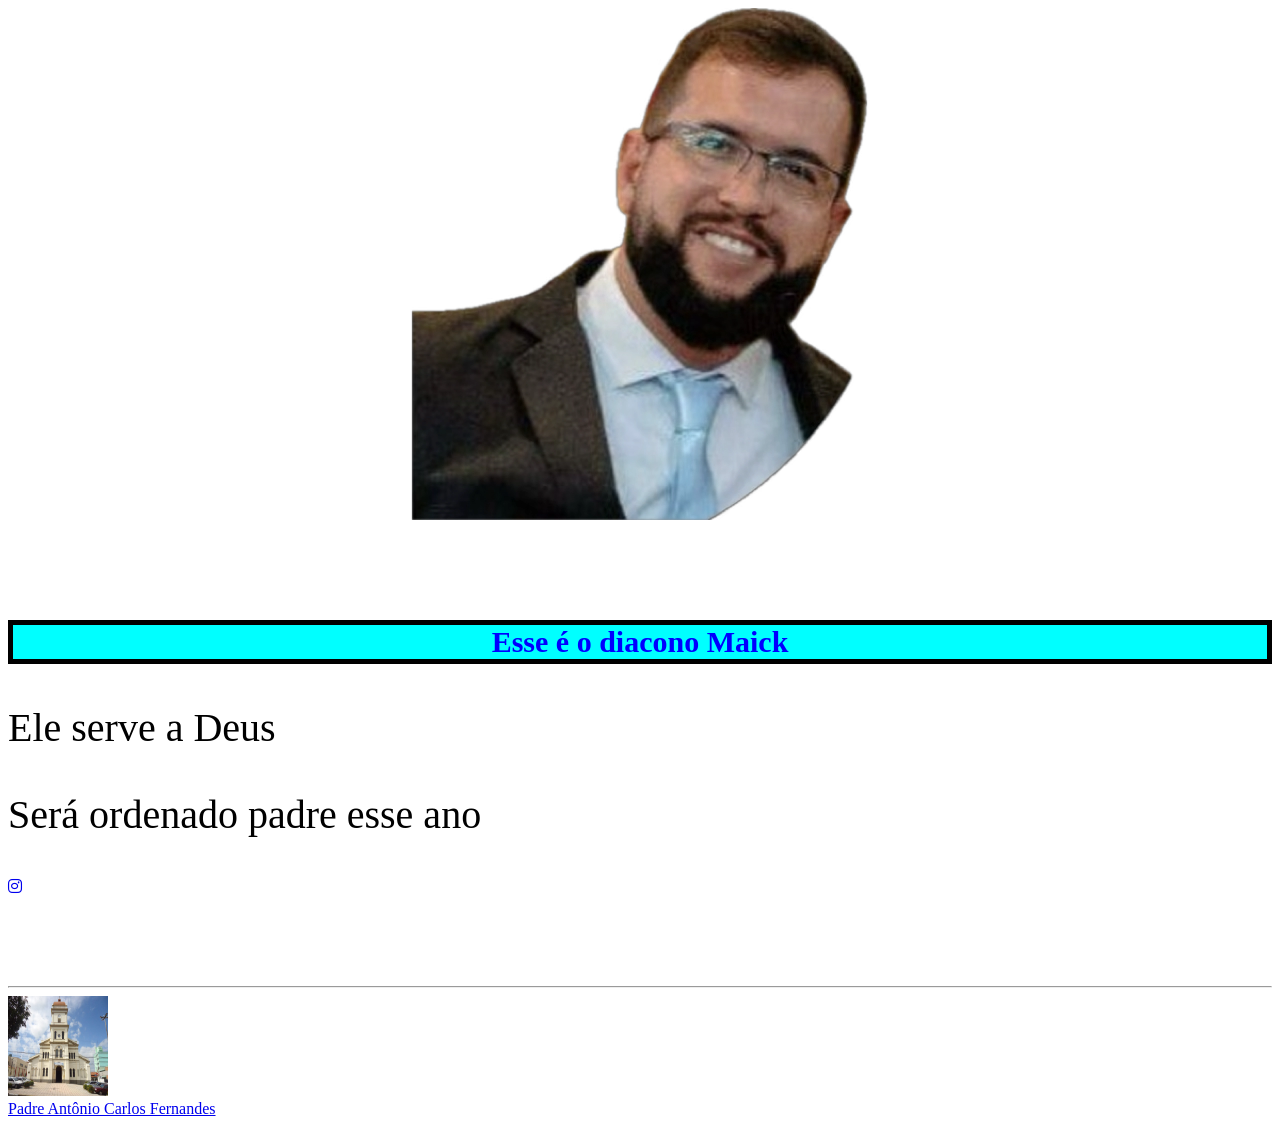
==== aula 2/index.html @ 55b48688 "introdução atributo" ====
<!DOCTYPE html>
<html lang="pt-br">

<head>
    <meta charset="UTF-8">
    <meta name="viewport" content="width=device-width, initial-scale=1.0">
    <title>Aula 2</title>
    <link rel="stylesheet" href="https://cdnjs.cloudflare.com/ajax/libs/font-awesome/6.0.0/css/all.min.css">
</head>

<body>
    <img src="img/maick.webp" alt="Foto do Maick" title="DIACONO MAICK" style="display: block; margin-left: auto; margin-right: auto;">
    <h1 style="
        text-align: center; font-size: 30px; color: blue;
        background-color: aqua; border: 5px solid black;
        margin-top: 100px;">Esse é o diacono Maick</h1>
    <P style="font-size: 40px;">Ele serve a Deus</P>
    <p style="font-size: 40px;">Será ordenado padre esse ano</p>
    <a href="https://www.instagram.com/maickmarcelino?igsh=cXZyNzZlNGoyd2Rl" target="_blank" rel="noopener noreferrer">
        <i class="fab fa-instagram" style="width: 100px; height: 100px;"></i>
    </a>
    <hr>
    <a href="https://arquidiocesesorocaba.org.br/paroquias/paroquia-santissima-trindade-tiete-sp/"><img src="img/matriz.jpg" alt="" style="width: 100px; height: 100px;"></a>
    <br>
    <a href="https://arquidiocesesorocaba.org.br/clero/pe-antonio-carlos-fernandes/">Padre Antônio Carlos Fernandes</a>

</body>

</html>
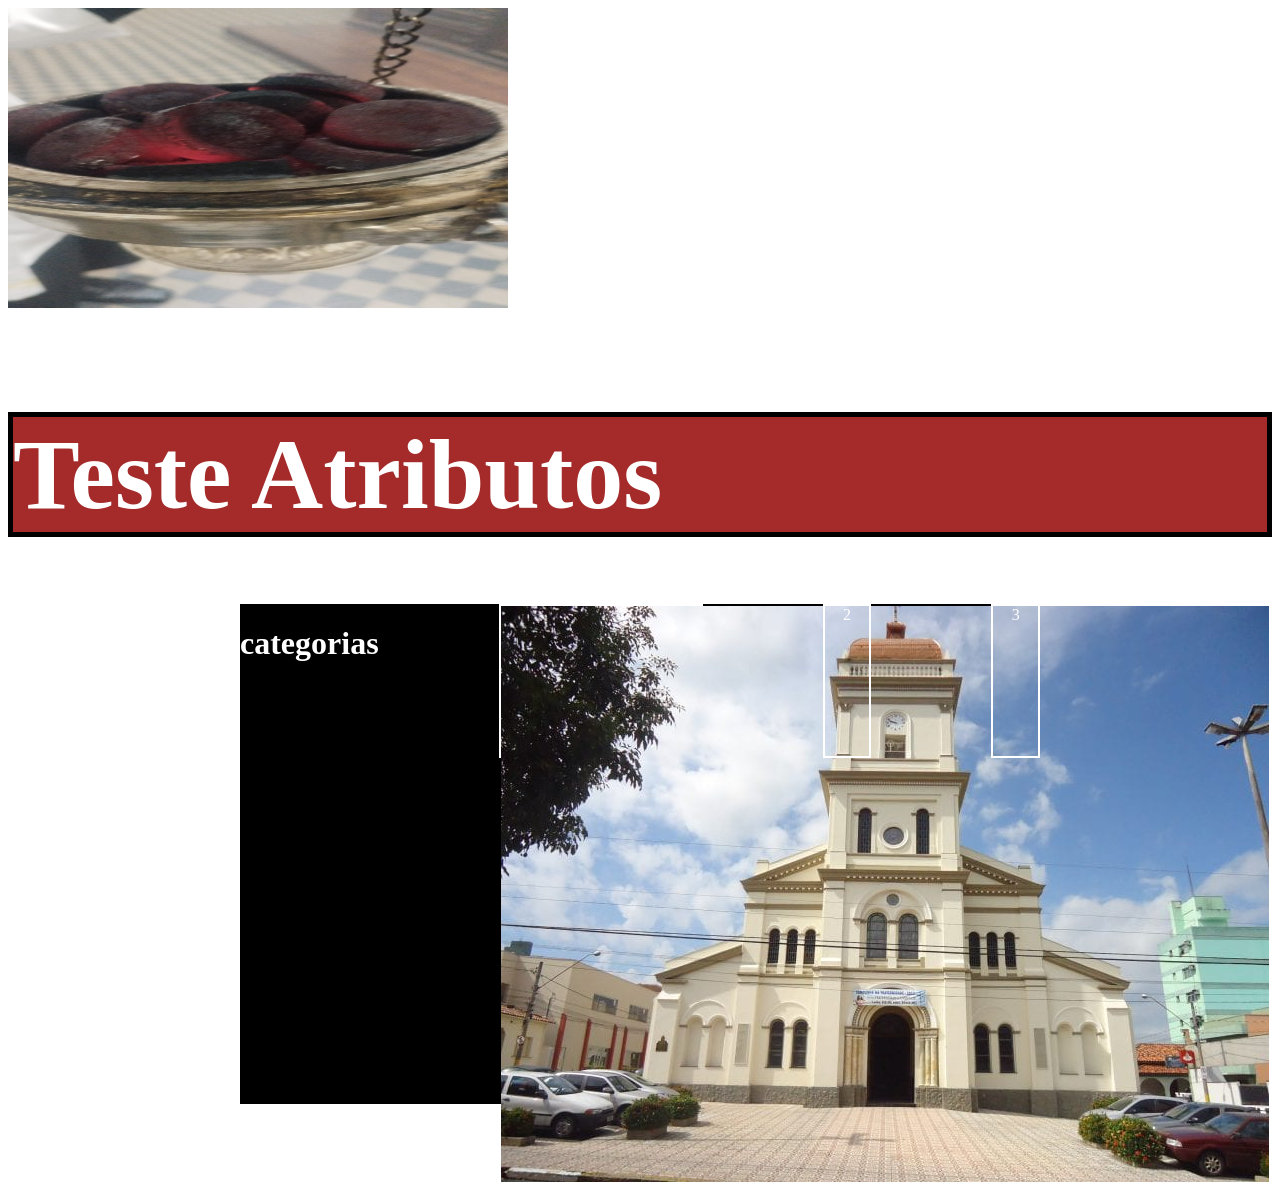
==== commit a14edceb: "aula" ====
--- a/aula 2/index.html
+++ b/aula 2/index.html
@@ -4,25 +4,29 @@
 <head>
     <meta charset="UTF-8">
     <meta name="viewport" content="width=device-width, initial-scale=1.0">
-    <title>Aula 2</title>
-    <link rel="stylesheet" href="https://cdnjs.cloudflare.com/ajax/libs/font-awesome/6.0.0/css/all.min.css">
+    <title>Aula 2 - Atributos</title>
 </head>
 
 <body>
-    <img src="img/maick.webp" alt="Foto do Maick" title="DIACONO MAICK" style="display: block; margin-left: auto; margin-right: auto;">
+    <img src="img/WhatsApp Image 2026-02-28 at 13.55.42.jpeg" alt="Descrição imagem" title="Um Turibulo" width="500px"
+        height="300px">
     <h1 style="
-        text-align: center; font-size: 30px; color: blue;
-        background-color: aqua; border: 5px solid black;
-        margin-top: 100px;">Esse é o diacono Maick</h1>
-    <P style="font-size: 40px;">Ele serve a Deus</P>
-    <p style="font-size: 40px;">Será ordenado padre esse ano</p>
-    <a href="https://www.instagram.com/maickmarcelino?igsh=cXZyNzZlNGoyd2Rl" target="_blank" rel="noopener noreferrer">
-        <i class="fab fa-instagram" style="width: 100px; height: 100px;"></i>
-    </a>
-    <hr>
-    <a href="https://arquidiocesesorocaba.org.br/paroquias/paroquia-santissima-trindade-tiete-sp/"><img src="img/matriz.jpg" alt="" style="width: 100px; height: 100px;"></a>
-    <br>
-    <a href="https://arquidiocesesorocaba.org.br/clero/pe-antonio-carlos-fernandes/">Padre Antônio Carlos Fernandes</a>
+        background-color: brown;
+        color: white;
+        font-size: 100px;
+        border: 5px solid black;
+        margin-top: 100px;
+    ">Teste Atributos</h1>
+
+    <div style="width: 800px; height: 500px; background-color: black; margin-left: 15%; margin: auto; color: rgb(255, 255, 255); display: flex; 
+    font-family: Georgia, 'Times New Roman', Times, serif; text-align: center;">
+        <h1>categorias</h1>
+        <div style="width: 25%; height: 150px; border: 2px solid white; margin-left: 15%; display: inline-block;">
+            <img src="img/matriz (1).jpg" alt="">
+        </div>
+        <div style="width: 25%; height: 150px; border: 2px solid white; margin-left: 15%; display: inline-block;">2</div>
+        <div style="width: 25%; height: 150px; border: 2px solid white; margin-left: 15%; display: inline-block;">3</div>
+    </div>
 
 </body>
 
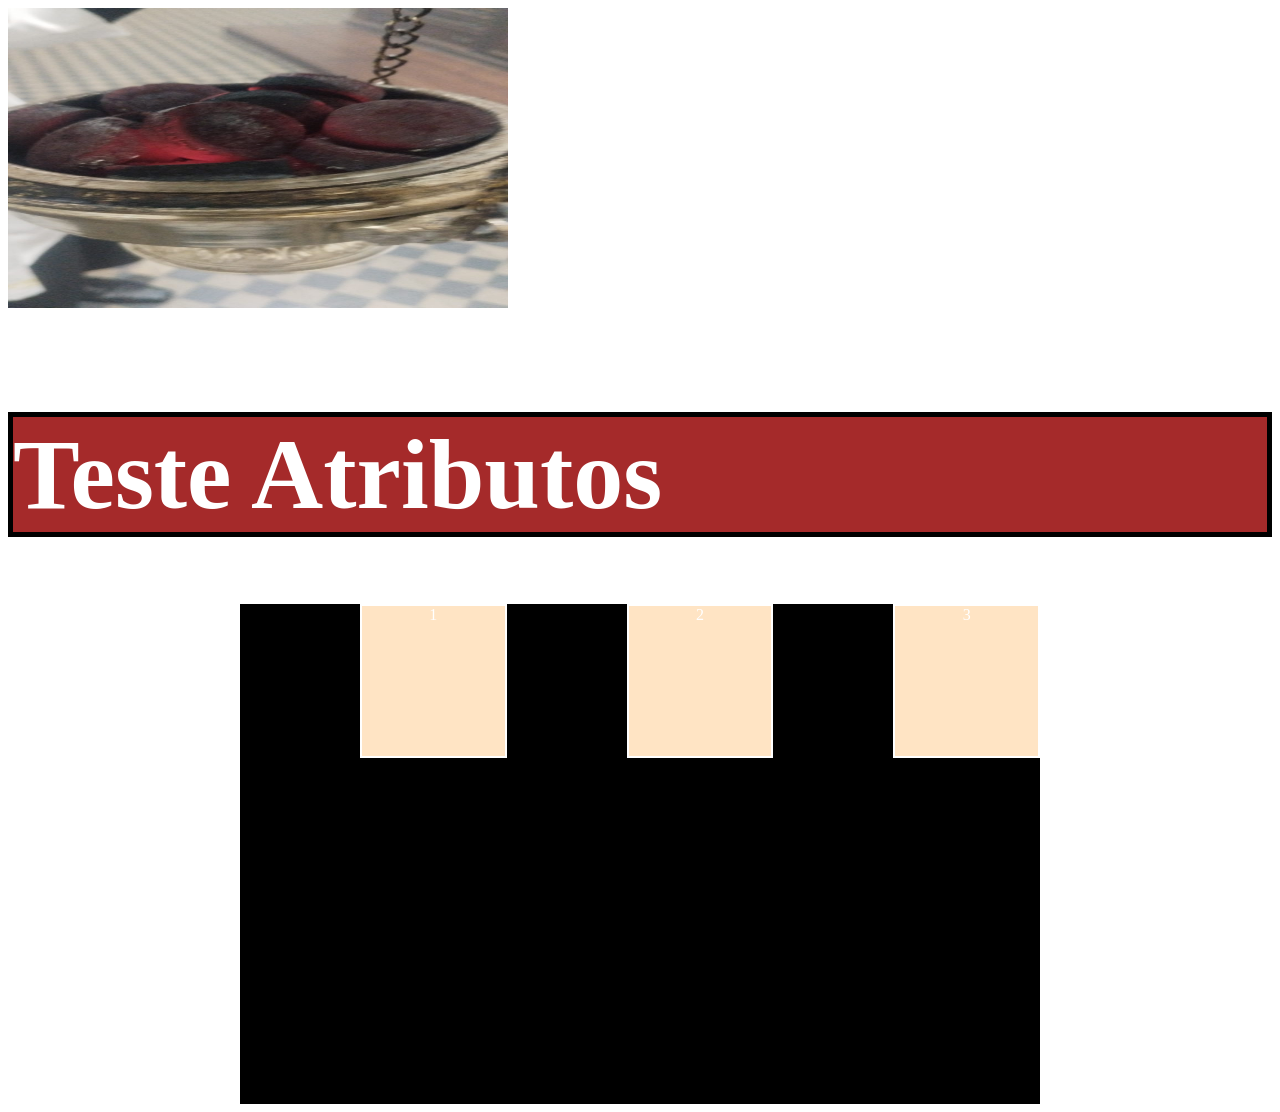
==== commit bee148e7: "igrejas" ====
--- a/aula 2/index.html
+++ b/aula 2/index.html
@@ -20,12 +20,10 @@
 
     <div style="width: 800px; height: 500px; background-color: black; margin-left: 15%; margin: auto; color: rgb(255, 255, 255); display: flex; 
     font-family: Georgia, 'Times New Roman', Times, serif; text-align: center;">
-        <h1>categorias</h1>
-        <div style="width: 25%; height: 150px; border: 2px solid white; margin-left: 15%; display: inline-block;">
-            <img src="img/matriz (1).jpg" alt="">
-        </div>
-        <div style="width: 25%; height: 150px; border: 2px solid white; margin-left: 15%; display: inline-block;">2</div>
-        <div style="width: 25%; height: 150px; border: 2px solid white; margin-left: 15%; display: inline-block;">3</div>
+        <!-- <h1 style="display: block;">categorias</h1> -->
+        <div style="width: 31%; height: 150px; border: 2px solid white; margin-left: 15%; background-color: bisque;">1</div>
+        <div style="width: 31%; height: 150px; border: 2px solid white; margin-left: 15%; background-color: bisque;">2</div>
+        <div style="width: 31%; height: 150px; border: 2px solid white; margin-left: 15%; background-color: bisque;">3</div>
     </div>
 
 </body>
